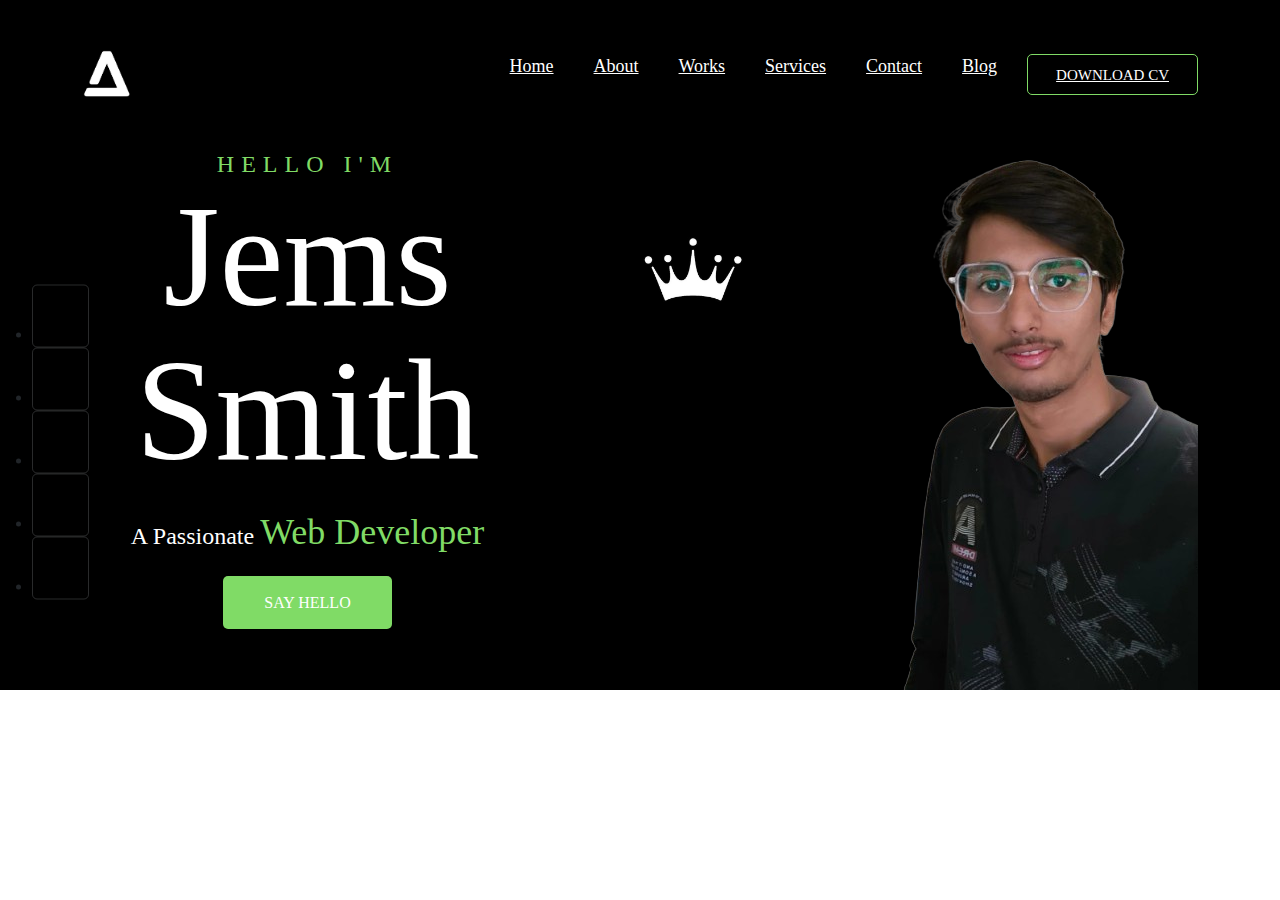
==== index.html @ 0cc587cc "intial" ====
<!DOCTYPE html>
<html lang="en">
<head>
    <meta charset="UTF-8">
    <meta name="viewport" content="width=device-width, initial-scale=1.0">
    <title>Portfolio</title>
    <script src="https://kit.fontawesome.com/cb996b140a.js" crossorigin="anonymous"></script>
    <script src="https://cdn.jsdelivr.net/npm/bootstrap@5.3.3/dist/js/bootstrap.bundle.min.js" integrity="sha384-YvpcrYf0tY3lHB60NNkmXc5s9fDVZLESaAA55NDzOxhy9GkcIdslK1eN7N6jIeHz" crossorigin="anonymous"></script>
    <link href="https://cdn.jsdelivr.net/npm/bootstrap@5.3.3/dist/css/bootstrap.min.css" rel="stylesheet" integrity="sha384-QWTKZyjpPEjISv5WaRU9OFeRpok6YctnYmDr5pNlyT2bRjXh0JMhjY6hW+ALEwIH" crossorigin="anonymous">
    <!-- <link rel="stylesheet" href="css/bootstrap.min.css">
    <link rel="stylesheet" href="css/fontawesome-all.min.css"> -->
    <link rel="stylesheet" href="/style.css">
</head>
<body>
    <header>
        <div class="header-area">
            <div class="header">
                <div class="container">
                    <div class="row align-items-center">
                        <div class="col-xl-2">
                            <div class="logo mt-50 mb-50">
                                <a href="" class="header-logo">
                                    <img src = "/img/logoA.png" alt="">
                                </a>
                            </div>
                        </div>
                        <div class="col-xl-10 d-flex justify-content-end align-items-center">
                            <div class="main-menu">
                                <nav>
                                    <ul class="d-block">
                                        <li><a href="">Home</a></li>
                                        <li><a href="">About</a></li>
                                        <li><a href="">Works</a></li>
                                        <li><a href="">Services</a></li>
                                        <li><a href="">Contact</a></li>
                                        <li><a href="">Blog</a></li>
                                    </ul>
                                </nav>
                            </div>
                            <div class="header-btn">
                                <a href="" class="white-text text-uppercase">Download Cv</a>
                            </div>
                        </div>
                    </div>
                </div>
            </div>
        </div>
    </header>

    <!--Home section.-->
    <div id="home" class="slider-bg-color">
        <div class="w-100 h-100 z-index1">
            <img class="hero-shape1 position-absolute" src="images/shape/shapel.png" alt="">
            <img class="hero-shape2 position-absolute" src="images/shape/shape2.png" alt="">
            <img class="hero-shape3 position-absolute" src="images/shape/shape3.png" alt="">
            <img class="hero-shape4 position-absolute" src="/img/crown2.jpg" alt="">
        </div>
        <div class="container d-flex-align-items-center">
            <div class="row justify-content-center align-content-center h-100">
                <div class="col-xl-5 justify-content-center">
                    <div class="slider-wrapper h-100">
                        <div class="slider-content text-center text-lg-left">
                            <h1 class="main-heading">
                                <span class="sub-heading d-block text-uppercase mb-0">Hello I'm</span>
                                Jems Smith
                            </h1>
                            <h2 class="text-white">
                                A Passionate <span class="typing">Web Developer</span>
                            </h2>
                            <a href="" class="text-uppercase btn">Say Hello</a>
                        </div>
                    </div>
                </div>
                <div class="col-xl-7 d-flex justify-content-center">
                    <div class="slider-img">
                        <img src="/img/WhatsApp_Image_2023-12-26_at_11.14.18_86f23e20-removebg-preview.png" alt="">
                    </div>
                </div>
            </div>
        </div>
        <div class="slider-social-link position-absolute right-0">
            <ul class="social">
                <li>
                    <a href="" class="text-white text-center d-inline-block">
                        <i class="fab fa-facebook-f"></i>
                    </a>
                </li>
                <li>
                    <a href="" class="text-white text-center d-inline-block">
                        <i class="fab fa-twitter"></i>
                    </a>
                </li>
                <li>
                    <a href="" class="text-white text-center d-inline-block">
                        <i class="fab fa-twitter"></i>
                    </a>
                </li>
                <li>
                    <a href="" class="text-white text-center d-inline-block">
                        <i class="fab fa-linkedin-in"></i>
                    </a>
                </li>
                <li>
                    <a href="" class="text-white text-center d-inline-block">
                        <i class="fab fa-youtube"></i>
                    </a>
                </li>
            </ul>
        </div>
    </div>
</body>
</html>
---- style.css ----
@font-face {
    font-family: "jost-medium-font";
    src: url(../fonts/jost-medium-font/jost-medium.ttf);
}

body {
    font-family: "jost-medium-font";
    font-weight: 400;
}

h2 {
    font-size: 72px;
}

a {
    color: white;
}

.logo a {
    display: block;
}

.logo img {
    max-width: 72%;
}

.header {
    background: black;
    -webkit-box-shadow: 0 8px 4px 7px rgba(115, 115, 115, 0.1);
    -moz-box-shadow: 0 8px 4px -7px rgba(115, 115, 115, 0.1);
    box-shadow: 0 8px 4px 7px rgba(115, 115, 115, 0.1);
    transition: 0.5s;
}

.main-menu ul li {
    display: inline-block;
    margin-left: 36px;
    position: relative;
}

.main-menu ul li > a {
    color: #ffffff;
    font-size: 18px;
    display: inline-block;
    text-transform: capitalize;
    padding: 53px 0;
    position: relative;
    transition: 0.5s;
}

.main-menu ul li > a:hover {
    color: #ffffff !important;
    border: 1px solid #80db66;
    padding: 12px 28px 11px 28px;
    text-decoration: none;
}

.header-btn a {
    padding: 12px 28px 11px 28px;
    border: 1px solid #80db66;
    border-radius: 5px;
    font-size: 15px;
    margin-left: 30px;
}

.header-btn a:hover {
    background: #80db66;
    color: #ffffff;
}

.main-heading {
    color: #ffff;
}

.btn {
    padding: 14px 40px 13px 40px;
    font-size: 16px;
    color: #ffffff !important;
    border-radius: 5px;
    outline: 0 none;
    text-transform: capitalize;
    background: #80db66 !important;
}

.typing {
    color: #80db66;
}

.slider-height {
    min-height: 1080px;
}

.slider-bg-color {
    background: black;
}

.slider-img {
    width: 25%;
    height: 25%;
}

.sub-heading {
    font-size: 24px;
    line-height: 1.3;
    letter-spacing: 7px;
    font-weight: 400;
    color: #80db66;
}

.slider-content h1 {
    font-size: 144px;
    line-height: 1.07;
}

.slider-content h2 {
    font-size: 24px;
    line-height: 2;
}

.slider-content h2 span {
    font-size: 36px;
    letter-spacing: 0px;
}

.slider-social-link {
    top: 50%;
    transform: translateY(-50%) !important;
    -webkit-transform: translateY(-50%) !important;
    -moz-transform: translateY(-50%) !important;
    -ms-transform: translateY(-50%) !important;
    -o-transform: translateY(-50%) !important;
}

.social li a {
    font-size: 18px;
    width: 55px;
    margin: 2px 0;
    height: 50px;
    line-height: 52px;
}

.social li {
    border: 1px solid rgba(204, 211, 217, 0.2);
    border-radius: 5px;
    -webkit-border-radius: 5px;
    -moz-border-radius: 5px;
    -ms-border-radius: 5px;
    -o-border-radius: 5px;
}

.social li:hover {
    background: #80db66;
    border: 1px solid #80db66;
}

.slider-img {
    margin-right: -200px;
}

.hero-shape4 {
    height: 200px;
}

.hero-shape2 {
    bottom: 17%;
    right: 12%;
}

.hero-shape3 {
    bottom: 8%;
    left: 6%;
}

.hero-shape4 {
    top: 21%;
    left: 47%;
}


.header-logo img {
    width: 30%;
    height: 30%;
}
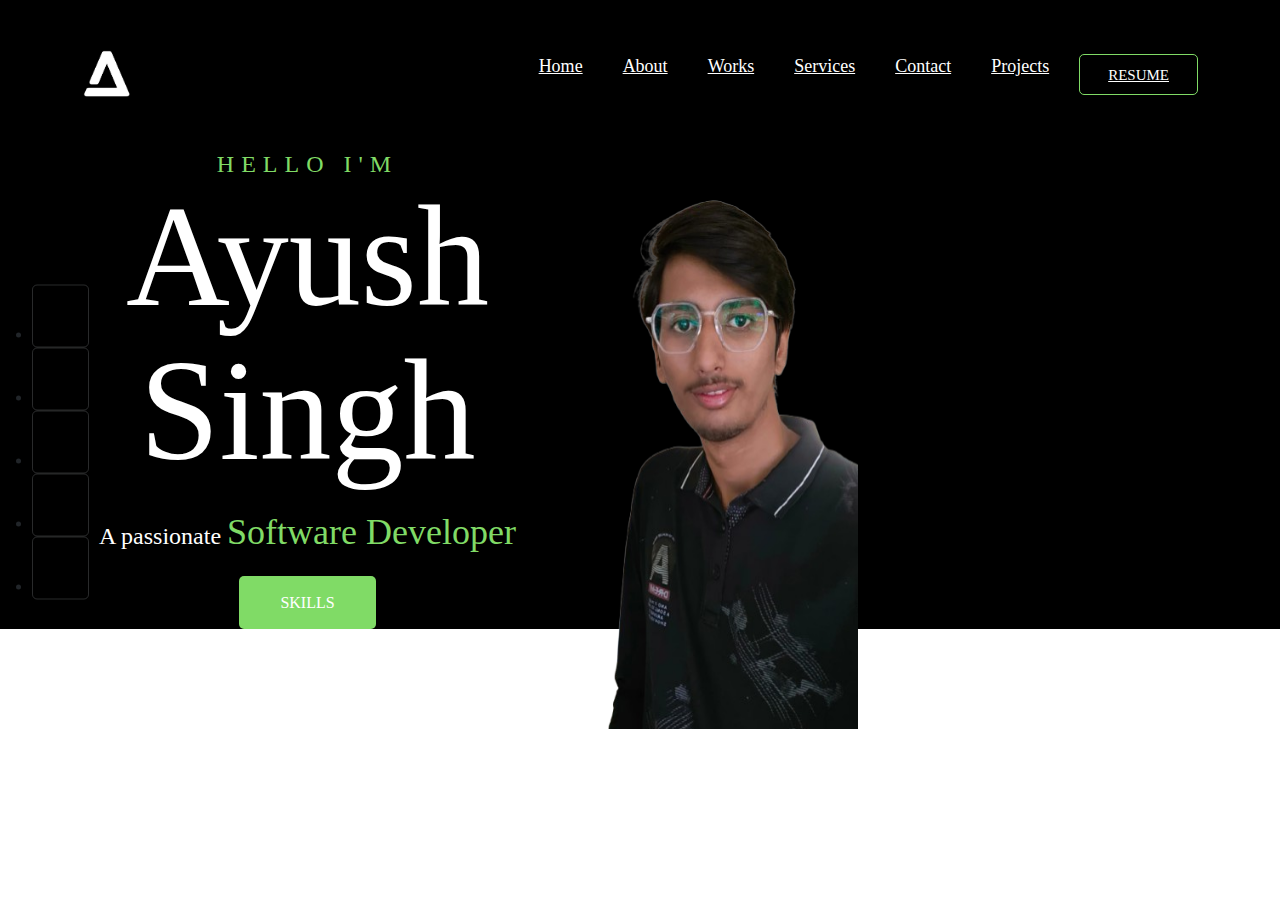
==== commit b4c97146: "modified" ====
--- a/index.html
+++ b/index.html
@@ -33,12 +33,12 @@
                                         <li><a href="">Works</a></li>
                                         <li><a href="">Services</a></li>
                                         <li><a href="">Contact</a></li>
-                                        <li><a href="">Blog</a></li>
+                                        <li><a href="">Projects</a></li>
                                     </ul>
                                 </nav>
                             </div>
                             <div class="header-btn">
-                                <a href="" class="white-text text-uppercase">Download Cv</a>
+                                <a href="" class="white-text text-uppercase">Resume</a>
                             </div>
                         </div>
                     </div>
@@ -53,7 +53,7 @@
             <img class="hero-shape1 position-absolute" src="images/shape/shapel.png" alt="">
             <img class="hero-shape2 position-absolute" src="images/shape/shape2.png" alt="">
             <img class="hero-shape3 position-absolute" src="images/shape/shape3.png" alt="">
-            <img class="hero-shape4 position-absolute" src="/img/crown2.jpg" alt="">
+            <img class="hero-shape4 position-absolute" src="/img/WhatsApp_Image_2023-12-26_at_11.14.18_86f23e20-removebg-preview.png" alt="">
         </div>
         <div class="container d-flex-align-items-center">
             <div class="row justify-content-center align-content-center h-100">
@@ -62,18 +62,18 @@
                         <div class="slider-content text-center text-lg-left">
                             <h1 class="main-heading">
                                 <span class="sub-heading d-block text-uppercase mb-0">Hello I'm</span>
-                                Jems Smith
+                                Ayush Singh
                             </h1>
                             <h2 class="text-white">
-                                A Passionate <span class="typing">Web Developer</span>
+                                A passionate <span class="typing">Software Developer </span>
                             </h2>
-                            <a href="" class="text-uppercase btn">Say Hello</a>
+                            <a href="" class="text-uppercase btn">Skills</a>
                         </div>
                     </div>
                 </div>
                 <div class="col-xl-7 d-flex justify-content-center">
                     <div class="slider-img">
-                        <img src="/img/WhatsApp_Image_2023-12-26_at_11.14.18_86f23e20-removebg-preview.png" alt="">
+                        <img src ="" alt="">
                     </div>
                 </div>
             </div>
@@ -108,5 +108,8 @@
             </ul>
         </div>
     </div>
+
+    
+
 </body>
 </html>
--- a/style.css
+++ b/style.css
@@ -158,7 +158,8 @@
 }
 
 .hero-shape4 {
-    height: 200px;
+    height: 60%;
+    width: 20%;
 }
 
 .hero-shape2 {
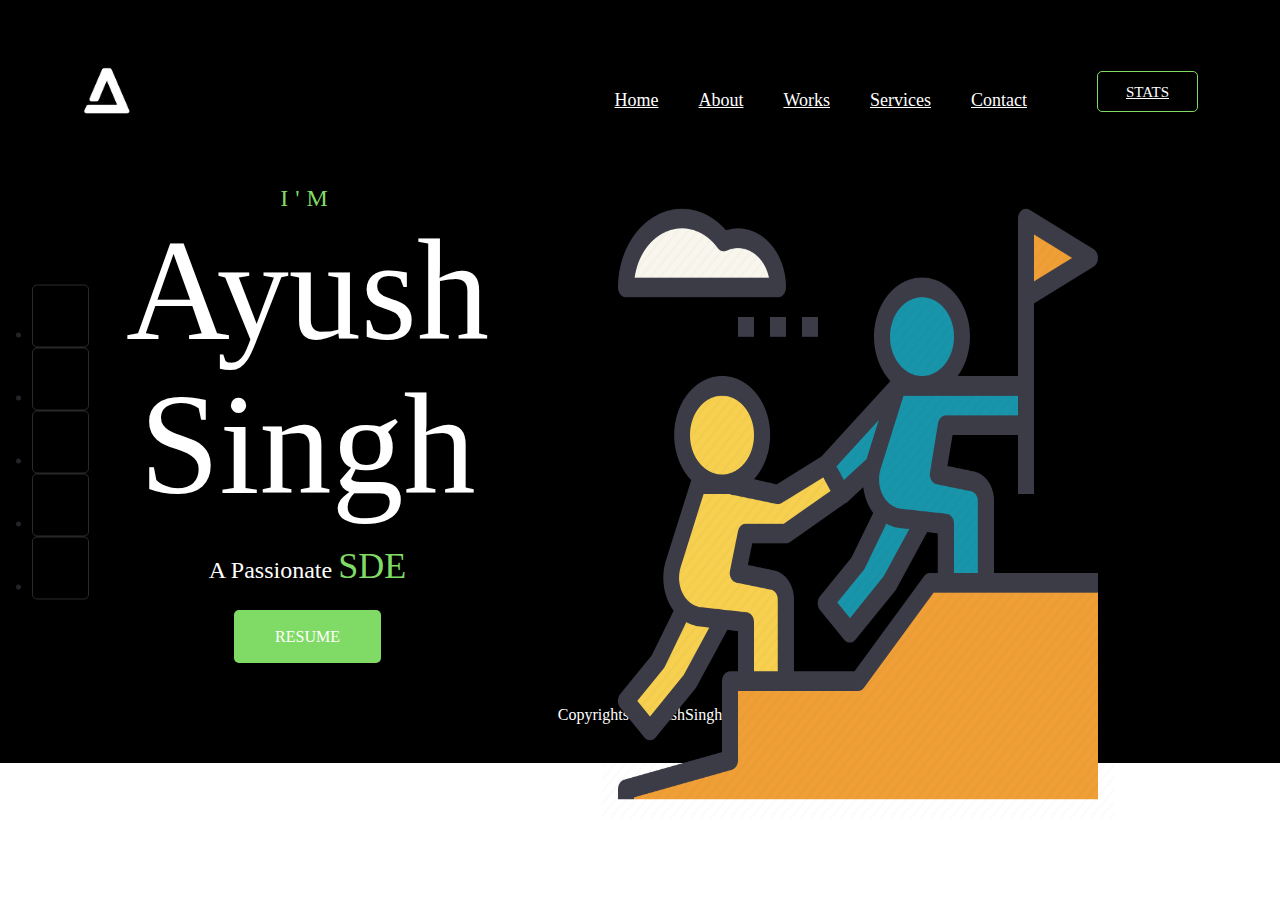
==== commit c20cf83a: "footer added" ====
--- a/index.html
+++ b/index.html
@@ -33,12 +33,12 @@
                                         <li><a href="">Works</a></li>
                                         <li><a href="">Services</a></li>
                                         <li><a href="">Contact</a></li>
-                                        <li><a href="">Projects</a></li>
+                                        <li><a href=""></a></li>
                                     </ul>
                                 </nav>
                             </div>
                             <div class="header-btn">
-                                <a href="" class="white-text text-uppercase">Resume</a>
+                                <a href="" class="white-text text-uppercase">Stats</a>
                             </div>
                         </div>
                     </div>
@@ -53,7 +53,7 @@
             <img class="hero-shape1 position-absolute" src="images/shape/shapel.png" alt="">
             <img class="hero-shape2 position-absolute" src="images/shape/shape2.png" alt="">
             <img class="hero-shape3 position-absolute" src="images/shape/shape3.png" alt="">
-            <img class="hero-shape4 position-absolute" src="/img/WhatsApp_Image_2023-12-26_at_11.14.18_86f23e20-removebg-preview.png" alt="">
+            <img class="hero-shape4 position-absolute" src="/img/leadership-menter-team-teamwork-partner-buddy-1024.webp" alt="">
         </div>
         <div class="container d-flex-align-items-center">
             <div class="row justify-content-center align-content-center h-100">
@@ -61,13 +61,13 @@
                     <div class="slider-wrapper h-100">
                         <div class="slider-content text-center text-lg-left">
                             <h1 class="main-heading">
-                                <span class="sub-heading d-block text-uppercase mb-0">Hello I'm</span>
+                                <span class="sub-heading d-block text-uppercase mb-0">I'm</span>
                                 Ayush Singh
                             </h1>
                             <h2 class="text-white">
-                                A passionate <span class="typing">Software Developer </span>
+                                A Passionate <span class="typing">SDE</span>
                             </h2>
-                            <a href="" class="text-uppercase btn">Skills</a>
+                            <a href="" class="text-uppercase btn">Resume</a>
                         </div>
                     </div>
                 </div>
@@ -109,6 +109,11 @@
         </div>
     </div>
 
+    <footer>
+        <div class="footer">
+            <p>Copyrights @ayushSingh</p>
+        </div>
+    </footer>
     
 
 </body>
--- a/style.css
+++ b/style.css
@@ -158,8 +158,8 @@
 }
 
 .hero-shape4 {
-    height: 60%;
-    width: 20%;
+    height: 70%;
+    width: 40%;
 }
 
 .hero-shape2 {
@@ -181,4 +181,16 @@
 .header-logo img {
     width: 30%;
     height: 30%;
+}
+
+.footer{
+    padding-top: 20px;
+    height: 100px;
+    background: black;
+}
+
+.footer p{
+    padding-top: 20px;
+    color: white;
+    text-align: center;
 }